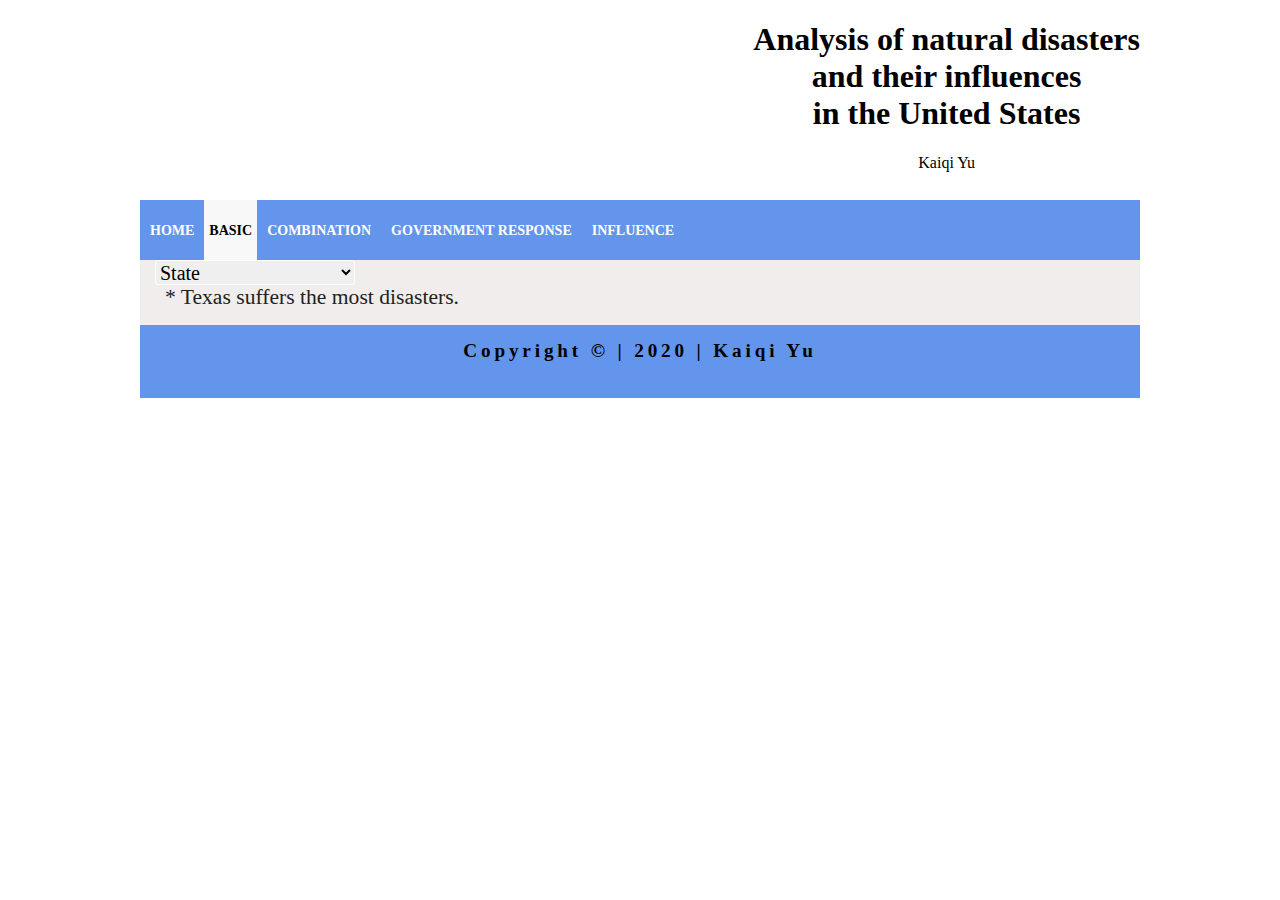
==== basic.html @ 30a77b6b "final project" ====
<!DOCTYPE html>
<html>
    <head>
        <meta charset="utf-8">
        <title>Index</title>
        <link rel="stylesheet" href="css/common.css">
    </head>
    <body>
        <div class="header">
            <div id="logo">
                <div id="logo_text">
                    <h1>Analysis of natural disasters<br>and their influences<br>in the United States</h1>
                    <p>Kaiqi Yu</p>
                </div>
            </div>
        </div><!-- header -->
        <div class="nav">
            <ul>
                <li>
                    <a href="index.html">HOME</a><span></span>
                </li>
                <li class="selected">
                    <a href="basic.html">BASIC</a><span></span>
                </li>
                <li>
                    <a href="combination.html">COMBINATION</a><span></span>
                </li>
                <li>
                    <a href="g_response.html">GOVERNMENT RESPONSE</a>
                </li>
                <li>
                    <a href="influences.html">INFLUENCE</a><span></span>
                </li>
              </ul>
        </div><!-- menu -->
        <div class="container">
            <select id="Dropdown">
                <option value="State" selected>State</option>
                <option value="Time">Time</option>
                <option value="Declaration type">Declaration type</option>
                <option value="Incident type">Incident type</option>
                <option value="Aid plan">Aid plan</option>
            </select>
            <div id="state_info" width="1000", height="800">
                <div class='tableauPlaceholder' id='viz1608018657443' style='position: relative'><noscript><a href='#'><img alt=' ' src='https:&#47;&#47;public.tableau.com&#47;static&#47;images&#47;st&#47;state_info&#47;Dashboard1&#47;1_rss.png' style='border: none' /></a></noscript><object class='tableauViz'  style='display:none;'><param name='host_url' value='https%3A%2F%2Fpublic.tableau.com%2F' /> <param name='embed_code_version' value='3' /> <param name='site_root' value='' /><param name='name' value='state_info&#47;Dashboard1' /><param name='tabs' value='no' /><param name='toolbar' value='yes' /><param name='static_image' value='https:&#47;&#47;public.tableau.com&#47;static&#47;images&#47;st&#47;state_info&#47;Dashboard1&#47;1.png' /> <param name='animate_transition' value='yes' /><param name='display_static_image' value='yes' /><param name='display_spinner' value='yes' /><param name='display_overlay' value='yes' /><param name='display_count' value='yes' /><param name='language' value='en' /></object></div>                <script type='text/javascript'>                    var divElement = document.getElementById('viz1608018657443');                    var vizElement = divElement.getElementsByTagName('object')[0];                    if ( divElement.offsetWidth > 800 ) { vizElement.style.width='1000px';vizElement.style.height='827px';} else if ( divElement.offsetWidth > 500 ) { vizElement.style.width='1000px';vizElement.style.height='827px';} else { vizElement.style.width='100%';vizElement.style.height='827px';}                     var scriptElement = document.createElement('script');                    scriptElement.src = 'https://public.tableau.com/javascripts/api/viz_v1.js';                    vizElement.parentNode.insertBefore(scriptElement, vizElement);                </script>
                <p> * Texas suffers the most disasters.</p>
            </div>
            <div id="time_info" width="1000", height="800">
                <div class='tableauPlaceholder' id='viz1608003288855' style='position: relative'><noscript><a href='#'><img alt=' ' src='https:&#47;&#47;public.tableau.com&#47;static&#47;images&#47;ti&#47;time_info&#47;Sheet3&#47;1_rss.png' style='border: none' /></a></noscript><object class='tableauViz'  style='display:none;'><param name='host_url' value='https%3A%2F%2Fpublic.tableau.com%2F' /> <param name='embed_code_version' value='3' /> <param name='site_root' value='' /><param name='name' value='time_info&#47;Sheet3' /><param name='tabs' value='no' /><param name='toolbar' value='yes' /><param name='static_image' value='https:&#47;&#47;public.tableau.com&#47;static&#47;images&#47;ti&#47;time_info&#47;Sheet3&#47;1.png' /> <param name='animate_transition' value='yes' /><param name='display_static_image' value='yes' /><param name='display_spinner' value='yes' /><param name='display_overlay' value='yes' /><param name='display_count' value='yes' /><param name='language' value='en' /><param name='filter' value='publish=yes' /></object></div>                <script type='text/javascript'>                    var divElement = document.getElementById('viz1608003288855');                    var vizElement = divElement.getElementsByTagName('object')[0];                    vizElement.style.width='100%';vizElement.style.height=(divElement.offsetWidth*0.75)+'px';                    var scriptElement = document.createElement('script');                    scriptElement.src = 'https://public.tableau.com/javascripts/api/viz_v1.js';                    vizElement.parentNode.insertBefore(scriptElement, vizElement);                </script>
                <p> * 2020 has the largest number of natural disasters, followed by 2005.</p>
            </div>
            <div id="d_type_info" width="1000", height="800">
                <div class='tableauPlaceholder' id='viz1608003809776' style='position: relative'><noscript><a href='#'><img alt=' ' src='https:&#47;&#47;public.tableau.com&#47;static&#47;images&#47;d_&#47;d_type_info&#47;Sheet4&#47;1_rss.png' style='border: none' /></a></noscript><object class='tableauViz'  style='display:none;'><param name='host_url' value='https%3A%2F%2Fpublic.tableau.com%2F' /> <param name='embed_code_version' value='3' /> <param name='site_root' value='' /><param name='name' value='d_type_info&#47;Sheet4' /><param name='tabs' value='no' /><param name='toolbar' value='yes' /><param name='static_image' value='https:&#47;&#47;public.tableau.com&#47;static&#47;images&#47;d_&#47;d_type_info&#47;Sheet4&#47;1.png' /> <param name='animate_transition' value='yes' /><param name='display_static_image' value='yes' /><param name='display_spinner' value='yes' /><param name='display_overlay' value='yes' /><param name='display_count' value='yes' /><param name='language' value='en' /><param name='filter' value='publish=yes' /></object></div>                <script type='text/javascript'>                    var divElement = document.getElementById('viz1608003809776');                    var vizElement = divElement.getElementsByTagName('object')[0];                    vizElement.style.width='100%';vizElement.style.height=(divElement.offsetWidth*0.75)+'px';                    var scriptElement = document.createElement('script');                    scriptElement.src = 'https://public.tableau.com/javascripts/api/viz_v1.js';                    vizElement.parentNode.insertBefore(scriptElement, vizElement);                </script>
                <p> * Major disasters account for more than half of the natural disasters declared by the government.</p>
            </div>
            <div id="i_type_info" width="1000", height="800">
                <div class='tableauPlaceholder' id='viz1608004020066' style='position: relative'><noscript><a href='#'><img alt=' ' src='https:&#47;&#47;public.tableau.com&#47;static&#47;images&#47;i_&#47;i_type_info&#47;Sheet5&#47;1_rss.png' style='border: none' /></a></noscript><object class='tableauViz'  style='display:none;'><param name='host_url' value='https%3A%2F%2Fpublic.tableau.com%2F' /> <param name='embed_code_version' value='3' /> <param name='site_root' value='' /><param name='name' value='i_type_info&#47;Sheet5' /><param name='tabs' value='no' /><param name='toolbar' value='yes' /><param name='static_image' value='https:&#47;&#47;public.tableau.com&#47;static&#47;images&#47;i_&#47;i_type_info&#47;Sheet5&#47;1.png' /> <param name='animate_transition' value='yes' /><param name='display_static_image' value='yes' /><param name='display_spinner' value='yes' /><param name='display_overlay' value='yes' /><param name='display_count' value='yes' /><param name='language' value='en' /><param name='filter' value='publish=yes' /></object></div>                <script type='text/javascript'>                    var divElement = document.getElementById('viz1608004020066');                    var vizElement = divElement.getElementsByTagName('object')[0];                    vizElement.style.width='100%';vizElement.style.height=(divElement.offsetWidth*0.75)+'px';                    var scriptElement = document.createElement('script');                    scriptElement.src = 'https://public.tableau.com/javascripts/api/viz_v1.js';                    vizElement.parentNode.insertBefore(scriptElement, vizElement);                </script>
                <p> * Severe storm is the most common type of disaster, followed by hurricane and biological disasters.</p>
            </div>
            <div id="aid_plan" width="1000", height="800">
                <div class='tableauPlaceholder' id='viz1608018577862' style='position: relative'><noscript><a href='#'><img alt=' ' src='https:&#47;&#47;public.tableau.com&#47;static&#47;images&#47;ai&#47;aid_plan&#47;Sheet13&#47;1_rss.png' style='border: none' /></a></noscript><object class='tableauViz'  style='display:none;'><param name='host_url' value='https%3A%2F%2Fpublic.tableau.com%2F' /> <param name='embed_code_version' value='3' /> <param name='site_root' value='' /><param name='name' value='aid_plan&#47;Sheet13' /><param name='tabs' value='no' /><param name='toolbar' value='yes' /><param name='static_image' value='https:&#47;&#47;public.tableau.com&#47;static&#47;images&#47;ai&#47;aid_plan&#47;Sheet13&#47;1.png' /> <param name='animate_transition' value='yes' /><param name='display_static_image' value='yes' /><param name='display_spinner' value='yes' /><param name='display_overlay' value='yes' /><param name='display_count' value='yes' /><param name='language' value='en' /><param name='filter' value='publish=yes' /></object></div>                <script type='text/javascript'>                    var divElement = document.getElementById('viz1608018577862');                    var vizElement = divElement.getElementsByTagName('object')[0];                    vizElement.style.width='100%';vizElement.style.height=(divElement.offsetWidth*0.75)+'px';                    var scriptElement = document.createElement('script');                    scriptElement.src = 'https://public.tableau.com/javascripts/api/viz_v1.js';                    vizElement.parentNode.insertBefore(scriptElement, vizElement);                </script>
                <p> * The most common government assistance programs are Public Assistance program and Hazard Mitigation program.</p>
            </div>

        </div>
        <div class="footer">
            Copyright &copy; | 2020 | Kaiqi Yu
        </div><!-- footer -->

        <script src="https://ajax.googleapis.com/ajax/libs/jquery/3.5.1/jquery.min.js"></script>
        <script src="js/nav.js"></script>
        <script src="js/basic.js"></script>
    </body>
</html>
---- css/common.css ----
body, div, ul, li, a, span {
  margin: 0;
  padding: 0;
}

.header, .container, .footer{
  margin-left: auto;
  margin-right: auto;
}

ul {
  list-style: none;
}

select {
  width: 200px;
  height: 25px;
  font: normal 125% 'Times New Roman', arial, sans-serif;
  border: #FEFEFE 1px solid;
  border-radius: 3px;
  margin-left: 15px;
}


.header{
  width: 1000px;
}

#logo {
  width: 1000px;
  position: relative;
  height: 200px;
  background-image: url(img/logo.jpg);
  background-repeat: no-repeat, repeat;
  background-size: contain;
}

#logo_text {
  position: absolute;
  display: block;
  right: 0;
  float: right;
  text-align: center;
}

.nav {
  position: -webkit-sticky;
  position: sticky;
  top: 0;
  width: 1000px;
  margin: 0 auto;
  overflow: hidden;
  background-color: cornflowerblue;
  z-index: 999;
}

.nav ul li {
  height: 40px;
  line-height: 40px;
  float: left;
  padding: 10px 5px;
  margin: 0px 5px;
  position: relative;
}

.nav ul li.selected {
  margin: 0;
  background: #f8f8f8;
  color: #fff;
}

.nav ul li.selected a {
  color: black;
}

.nav ul li a {
  color: white;
  font-family: "Microsoft Yahei";
  font-size: 14px;
  font-weight: bold;
  text-decoration: none;
}

.nav ul li a:hover {
  color: #f66;
}

.nav ul li span {
  display: block;
  position: absolute;
  width: 0px;
  height: 0px;
  background: #f66;
  top: 58px;
  left: 50%;
}

.container {
  width: 1000px;
  background-color: rgb(241, 237, 237);
}

.container h3 {
  position: relative;
  margin: 0 0 0 0;
  padding: 40px 0 40px 40px;
  font: normal 150% arial, sans-serif;
  color: black;
  letter-spacing: 0em;
  font-weight: bold;
  line-height: 1.5;
}

.container p{
	line-height: 1.7em;
	font: normal 135% 'Times New Roman', arial, sans-serif;
	color:#222;
	margin: 0 0 0 15px;
	padding: 0 20px 15px 10px;
}

.footer {
  width: 1000px;
	height: 33px;
	padding: 15px 0 25px 0;
	text-align: center;
	letter-spacing: 0.2em;
	font-weight:bold;
  font-size: 120%;
  position: relative;
  background-color: cornflowerblue;
}
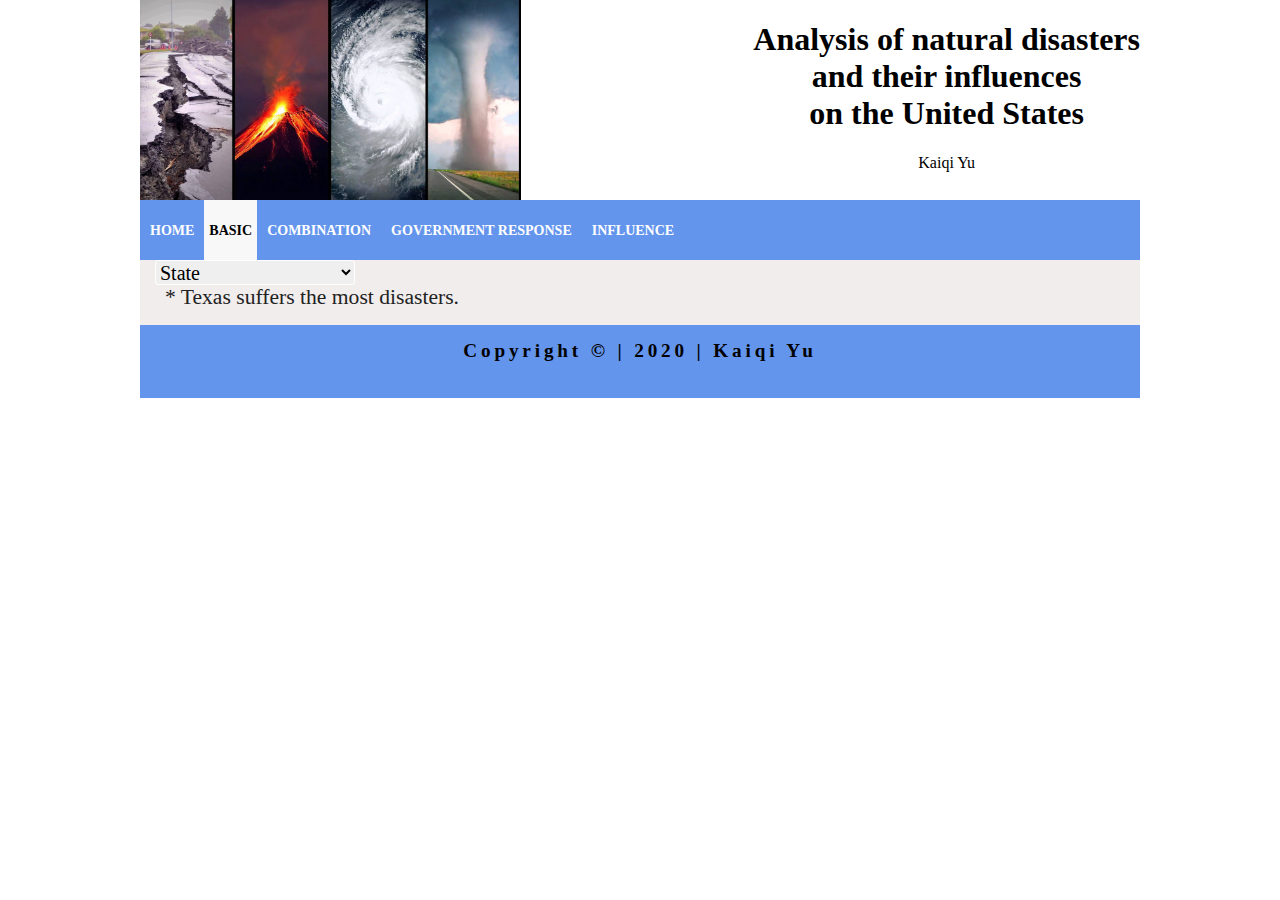
==== commit 2fcf7e6f: "renew title" ====
--- a/basic.html
+++ b/basic.html
@@ -9,7 +9,7 @@
         <div class="header">
             <div id="logo">
                 <div id="logo_text">
-                    <h1>Analysis of natural disasters<br>and their influences<br>in the United States</h1>
+                    <h1>Analysis of natural disasters <br >and their influences <br >on the United States</h1>
                     <p>Kaiqi Yu</p>
                 </div>
             </div>
--- a/css/common.css
+++ b/css/common.css
@@ -30,7 +30,7 @@
   width: 1000px;
   position: relative;
   height: 200px;
-  background-image: url(img/logo.jpg);
+  background-image: url(../img/logo.jpg);
   background-repeat: no-repeat, repeat;
   background-size: contain;
 }
@@ -129,4 +129,4 @@
   font-size: 120%;
   position: relative;
   background-color: cornflowerblue;
-}+}
